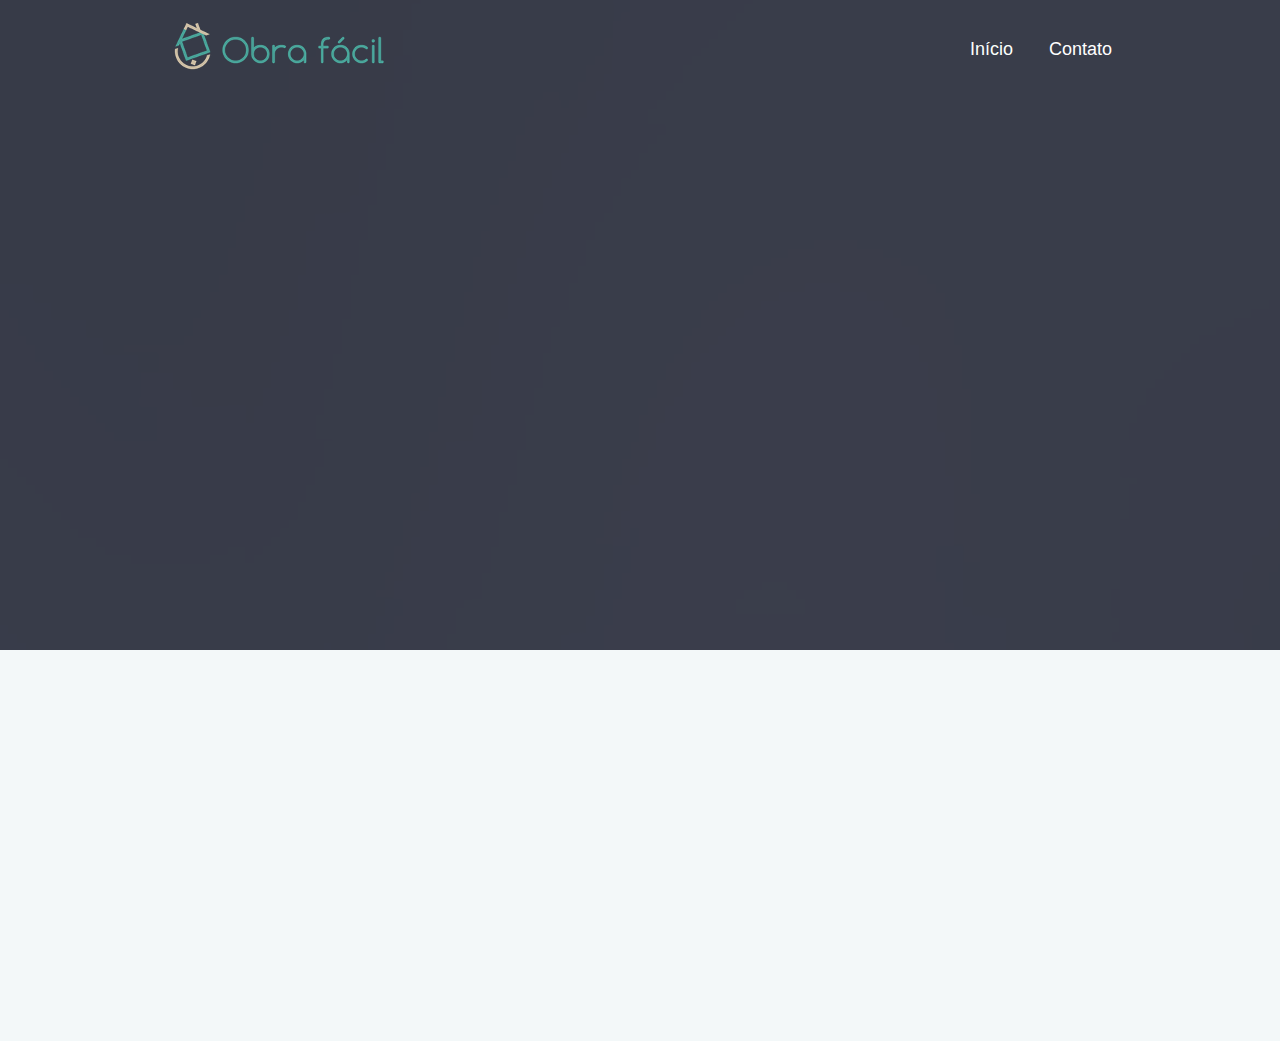
==== contact.html @ 5509d7fa "Site obra fácil" ====
<!DOCTYPE html>
<!--[if lt IE 7]>      <html class="no-js lt-ie9 lt-ie8 lt-ie7"> <![endif]-->
<!--[if IE 7]>         <html class="no-js lt-ie9 lt-ie8"> <![endif]-->
<!--[if IE 8]>         <html class="no-js lt-ie9"> <![endif]-->
<!--[if gt IE 8]><!--> <html class="no-js"> <!--<![endif]-->
	<head>
	<meta charset="utf-8">
	<meta http-equiv="X-UA-Compatible" content="IE=edge">
	<title>Obra fácil</title>
	<meta name="viewport" content="width=device-width, initial-scale=1">
	<meta name="description" content="Free HTML5 Template by FREEHTML5.CO" />
	<meta name="keywords" content="free html5, free template, free bootstrap, html5, css3, mobile first, responsive" />
	<meta name="author" content="FREEHTML5.CO" />

  	<!-- 
	//////////////////////////////////////////////////////

	FREE HTML5 TEMPLATE 
	DESIGNED & DEVELOPED by FREEHTML5.CO
	
	Website: 		http://freehtml5.co/
	Email: 			info@freehtml5.co
	Twitter: 		http://twitter.com/fh5co
	Facebook: 	https://www.facebook.com/fh5co

	//////////////////////////////////////////////////////
	 -->

  	<!-- Facebook and Twitter integration -->
	<meta property="og:title" content=""/>
	<meta property="og:image" content=""/>
	<meta property="og:url" content=""/>
	<meta property="og:site_name" content=""/>
	<meta property="og:description" content=""/>
	<meta name="twitter:title" content="" />
	<meta name="twitter:image" content="" />
	<meta name="twitter:url" content="" />
	<meta name="twitter:card" content="" />

  	<!-- Place favicon.ico and apple-touch-icon.png in the root directory -->
  	<link rel="shortcut icon" href="favicon.ico">

  	<!-- Google Webfont -->
	<link href='http://fonts.googleapis.com/css?family=Lato:300,400,700' rel='stylesheet' type='text/css'>
	<!-- Themify Icons -->
	<link rel="stylesheet" href="css/themify-icons.css">
	<!-- Bootstrap -->
	<link rel="stylesheet" href="css/bootstrap.css">
	<!-- Owl Carousel -->
	<link rel="stylesheet" href="css/owl.carousel.min.css">
	<link rel="stylesheet" href="css/owl.theme.default.min.css">
	<!-- Magnific Popup -->
	<link rel="stylesheet" href="css/magnific-popup.css">
	<!-- Superfish -->
	<link rel="stylesheet" href="css/superfish.css">
	<!-- Easy Responsive Tabs -->
	<link rel="stylesheet" href="css/easy-responsive-tabs.css">
	<!-- Animate.css -->
	<link rel="stylesheet" href="css/animate.css">
	<!-- Theme Style -->
	<link rel="stylesheet" href="css/style.css">

	<!-- Modernizr JS -->
	<script src="js/modernizr-2.6.2.min.js"></script>
	<!-- FOR IE9 below -->
	<!--[if lt IE 9]>
	<script src="js/respond.min.js"></script>
	<![endif]-->

	</head>
	<body class="inner-page">

		<!-- START #fh5co-header -->
		<header id="fh5co-header-section" role="header" class="" >
			<div class="container">

				

				<!-- <div id="fh5co-menu-logo"> -->
					<!-- START #fh5co-logo -->

				<h1 id="fh5co-logo" class="pull-left"><a href="index.html"><img src="images/obrafacil4.png" alt="Obra fácil"></a></h1>
					<!-- START #fh5co-menu-wrap -->
					<nav id="fh5co-menu-wrap" role="navigation">
						
						
						<ul class="sf-menu" id="fh5co-primary-menu">
							<li>
								<a href="index.html">Início</a>
							</li>
							<li class="active"><a href="contact.html">Contato</a></li>
						</ul>
						
					</nav>
				<!-- </div> -->

			</div>
		</header>
	
		<div id="fh5co-hero" style="background-image: url(images/slide_2.jpg);">
			<div class="overlay"></div>
			<a href="#fh5co-main" class="smoothscroll fh5co-arrow to-animate hero-animate-4"><i class="ti-angle-down"></i></a>
			<!-- End fh5co-arrow -->
			<div class="container">
				<div class="col-md-12">
					<div class="fh5co-hero-wrap">
						<div class="fh5co-hero-intro">
							<h1 class="to-animate hero-animate-1">Nos contate</h1>
							<h2 class="to-animate hero-animate-2">Faça uma simulação de forma rápida e segura.</h2>
						</div>
					</div>
				</div>
			</div>		
		</div>


			<!-- fh5co-contact -->

		
		</div>
		<!-- END fhtco-main -->


		<footer role="contentinfo" id="fh5co-footer">
			<a href="#" class="fh5co-arrow fh5co-gotop footer-box"><i class="ti-angle-up"></i></a>
			<div class="container">

					<div class="col-md-12 footer-box">
						<div class="fh5co-copyright">
						<p>&copy; 2016 Obra fácil.<br>Desenvolvido por <a href="http://devyzi.com" target="_blank">Devyzi</a>.</a></p>
						</div>
					</div>
					
				</div>
				<!-- END row -->
				<div class="fh5co-spacer fh5co-spacer-md"></div>
			</div>
		</footer>
			
			
		<!-- jQuery -->
		<script src="js/jquery-1.10.2.min.js"></script>
		<!-- jQuery Easing -->
		<script src="js/jquery.easing.1.3.js"></script>
		<!-- Bootstrap -->
		<script src="js/bootstrap.js"></script>
		<!-- Owl carousel -->
		<script src="js/owl.carousel.min.js"></script>
		<!-- Magnific Popup -->
		<script src="js/jquery.magnific-popup.min.js"></script>
		<!-- Superfish -->
		<script src="js/hoverIntent.js"></script>
		<script src="js/superfish.js"></script>
		<!-- Easy Responsive Tabs -->
		<script src="js/easyResponsiveTabs.js"></script>
		<!-- FastClick for Mobile/Tablets -->
		<script src="js/fastclick.js"></script>
		<!-- Parallax -->
		<script src="js/jquery.parallax-scroll.min.js"></script>
		<!-- Waypoints -->
		<script src="js/jquery.waypoints.min.js"></script>

		<!-- Main JS -->
		<script src="js/main.js"></script>

	</body>
</html>
---- css/themify-icons.css ----
@font-face {
	font-family: 'themify';
	src:url('../fonts/themify/themify.eot?-fvbane');
	src:url('../fonts/themify/themify.eot?#iefix-fvbane') format('embedded-opentype'),
		url('../fonts/themify/themify.woff?-fvbane') format('woff'),
		url('../fonts/themify/themify.ttf?-fvbane') format('truetype'),
		url('../fonts/themify/themify.svg?-fvbane#themify') format('svg');
	font-weight: normal;
	font-style: normal;
}

[class^="ti-"], [class*=" ti-"] {
	font-family: 'themify';
	speak: none;
	font-style: normal;
	font-weight: normal;
	font-variant: normal;
	text-transform: none;
	line-height: 1;

	/* Better Font Rendering =========== */
	-webkit-font-smoothing: antialiased;
	-moz-osx-font-smoothing: grayscale;
}

.ti-wand:before {
	content: "\e600";
}
.ti-volume:before {
	content: "\e601";
}
.ti-user:before {
	content: "\e602";
}
.ti-unlock:before {
	content: "\e603";
}
.ti-unlink:before {
	content: "\e604";
}
.ti-trash:before {
	content: "\e605";
}
.ti-thought:before {
	content: "\e606";
}
.ti-target:before {
	content: "\e607";
}
.ti-tag:before {
	content: "\e608";
}
.ti-tablet:before {
	content: "\e609";
}
.ti-star:before {
	content: "\e60a";
}
.ti-spray:before {
	content: "\e60b";
}
.ti-signal:before {
	content: "\e60c";
}
.ti-shopping-cart:before {
	content: "\e60d";
}
.ti-shopping-cart-full:before {
	content: "\e60e";
}
.ti-settings:before {
	content: "\e60f";
}
.ti-search:before {
	content: "\e610";
}
.ti-zoom-in:before {
	content: "\e611";
}
.ti-zoom-out:before {
	content: "\e612";
}
.ti-cut:before {
	content: "\e613";
}
.ti-ruler:before {
	content: "\e614";
}
.ti-ruler-pencil:before {
	content: "\e615";
}
.ti-ruler-alt:before {
	content: "\e616";
}
.ti-bookmark:before {
	content: "\e617";
}
.ti-bookmark-alt:before {
	content: "\e618";
}
.ti-reload:before {
	content: "\e619";
}
.ti-plus:before {
	content: "\e61a";
}
.ti-pin:before {
	content: "\e61b";
}
.ti-pencil:before {
	content: "\e61c";
}
.ti-pencil-alt:before {
	content: "\e61d";
}
.ti-paint-roller:before {
	content: "\e61e";
}
.ti-paint-bucket:before {
	content: "\e61f";
}
.ti-na:before {
	content: "\e620";
}
.ti-mobile:before {
	content: "\e621";
}
.ti-minus:before {
	content: "\e622";
}
.ti-medall:before {
	content: "\e623";
}
.ti-medall-alt:before {
	content: "\e624";
}
.ti-marker:before {
	content: "\e625";
}
.ti-marker-alt:before {
	content: "\e626";
}
.ti-arrow-up:before {
	content: "\e627";
}
.ti-arrow-right:before {
	content: "\e628";
}
.ti-arrow-left:before {
	content: "\e629";
}
.ti-arrow-down:before {
	content: "\e62a";
}
.ti-lock:before {
	content: "\e62b";
}
.ti-location-arrow:before {
	content: "\e62c";
}
.ti-link:before {
	content: "\e62d";
}
.ti-layout:before {
	content: "\e62e";
}
.ti-layers:before {
	content: "\e62f";
}
.ti-layers-alt:before {
	content: "\e630";
}
.ti-key:before {
	content: "\e631";
}
.ti-import:before {
	content: "\e632";
}
.ti-image:before {
	content: "\e633";
}
.ti-heart:before {
	content: "\e634";
}
.ti-heart-broken:before {
	content: "\e635";
}
.ti-hand-stop:before {
	content: "\e636";
}
.ti-hand-open:before {
	content: "\e637";
}
.ti-hand-drag:before {
	content: "\e638";
}
.ti-folder:before {
	content: "\e639";
}
.ti-flag:before {
	content: "\e63a";
}
.ti-flag-alt:before {
	content: "\e63b";
}
.ti-flag-alt-2:before {
	content: "\e63c";
}
.ti-eye:before {
	content: "\e63d";
}
.ti-export:before {
	content: "\e63e";
}
.ti-exchange-vertical:before {
	content: "\e63f";
}
.ti-desktop:before {
	content: "\e640";
}
.ti-cup:before {
	content: "\e641";
}
.ti-crown:before {
	content: "\e642";
}
.ti-comments:before {
	content: "\e643";
}
.ti-comment:before {
	content: "\e644";
}
.ti-comment-alt:before {
	content: "\e645";
}
.ti-close:before {
	content: "\e646";
}
.ti-clip:before {
	content: "\e647";
}
.ti-angle-up:before {
	content: "\e648";
}
.ti-angle-right:before {
	content: "\e649";
}
.ti-angle-left:before {
	content: "\e64a";
}
.ti-angle-down:before {
	content: "\e64b";
}
.ti-check:before {
	content: "\e64c";
}
.ti-check-box:before {
	content: "\e64d";
}
.ti-camera:before {
	content: "\e64e";
}
.ti-announcement:before {
	content: "\e64f";
}
.ti-brush:before {
	content: "\e650";
}
.ti-briefcase:before {
	content: "\e651";
}
.ti-bolt:before {
	content: "\e652";
}
.ti-bolt-alt:before {
	content: "\e653";
}
.ti-blackboard:before {
	content: "\e654";
}
.ti-bag:before {
	content: "\e655";
}
.ti-move:before {
	content: "\e656";
}
.ti-arrows-vertical:before {
	content: "\e657";
}
.ti-arrows-horizontal:before {
	content: "\e658";
}
.ti-fullscreen:before {
	content: "\e659";
}
.ti-arrow-top-right:before {
	content: "\e65a";
}
.ti-arrow-top-left:before {
	content: "\e65b";
}
.ti-arrow-circle-up:before {
	content: "\e65c";
}
.ti-arrow-circle-right:before {
	content: "\e65d";
}
.ti-arrow-circle-left:before {
	content: "\e65e";
}
.ti-arrow-circle-down:before {
	content: "\e65f";
}
.ti-angle-double-up:before {
	content: "\e660";
}
.ti-angle-double-right:before {
	content: "\e661";
}
.ti-angle-double-left:before {
	content: "\e662";
}
.ti-angle-double-down:before {
	content: "\e663";
}
.ti-zip:before {
	content: "\e664";
}
.ti-world:before {
	content: "\e665";
}
.ti-wheelchair:before {
	content: "\e666";
}
.ti-view-list:before {
	content: "\e667";
}
.ti-view-list-alt:before {
	content: "\e668";
}
.ti-view-grid:before {
	content: "\e669";
}
.ti-uppercase:before {
	content: "\e66a";
}
.ti-upload:before {
	content: "\e66b";
}
.ti-underline:before {
	content: "\e66c";
}
.ti-truck:before {
	content: "\e66d";
}
.ti-timer:before {
	content: "\e66e";
}
.ti-ticket:before {
	content: "\e66f";
}
.ti-thumb-up:before {
	content: "\e670";
}
.ti-thumb-down:before {
	content: "\e671";
}
.ti-text:before {
	content: "\e672";
}
.ti-stats-up:before {
	content: "\e673";
}
.ti-stats-down:before {
	content: "\e674";
}
.ti-split-v:before {
	content: "\e675";
}
.ti-split-h:before {
	content: "\e676";
}
.ti-smallcap:before {
	content: "\e677";
}
.ti-shine:before {
	content: "\e678";
}
.ti-shift-right:before {
	content: "\e679";
}
.ti-shift-left:before {
	content: "\e67a";
}
.ti-shield:before {
	content: "\e67b";
}
.ti-notepad:before {
	content: "\e67c";
}
.ti-server:before {
	content: "\e67d";
}
.ti-quote-right:before {
	content: "\e67e";
}
.ti-quote-left:before {
	content: "\e67f";
}
.ti-pulse:before {
	content: "\e680";
}
.ti-printer:before {
	content: "\e681";
}
.ti-power-off:before {
	content: "\e682";
}
.ti-plug:before {
	content: "\e683";
}
.ti-pie-chart:before {
	content: "\e684";
}
.ti-paragraph:before {
	content: "\e685";
}
.ti-panel:before {
	content: "\e686";
}
.ti-package:before {
	content: "\e687";
}
.ti-music:before {
	content: "\e688";
}
.ti-music-alt:before {
	content: "\e689";
}
.ti-mouse:before {
	content: "\e68a";
}
.ti-mouse-alt:before {
	content: "\e68b";
}
.ti-money:before {
	content: "\e68c";
}
.ti-microphone:before {
	content: "\e68d";
}
.ti-menu:before {
	content: "\e68e";
}
.ti-menu-alt:before {
	content: "\e68f";
}
.ti-map:before {
	content: "\e690";
}
.ti-map-alt:before {
	content: "\e691";
}
.ti-loop:before {
	content: "\e692";
}
.ti-location-pin:before {
	content: "\e693";
}
.ti-list:before {
	content: "\e694";
}
.ti-light-bulb:before {
	content: "\e695";
}
.ti-Italic:before {
	content: "\e696";
}
.ti-info:before {
	content: "\e697";
}
.ti-infinite:before {
	content: "\e698";
}
.ti-id-badge:before {
	content: "\e699";
}
.ti-hummer:before {
	content: "\e69a";
}
.ti-home:before {
	content: "\e69b";
}
.ti-help:before {
	content: "\e69c";
}
.ti-headphone:before {
	content: "\e69d";
}
.ti-harddrives:before {
	content: "\e69e";
}
.ti-harddrive:before {
	content: "\e69f";
}
.ti-gift:before {
	content: "\e6a0";
}
.ti-game:before {
	content: "\e6a1";
}
.ti-filter:before {
	content: "\e6a2";
}
.ti-files:before {
	content: "\e6a3";
}
.ti-file:before {
	content: "\e6a4";
}
.ti-eraser:before {
	content: "\e6a5";
}
.ti-envelope:before {
	content: "\e6a6";
}
.ti-download:before {
	content: "\e6a7";
}
.ti-direction:before {
	content: "\e6a8";
}
.ti-direction-alt:before {
	content: "\e6a9";
}
.ti-dashboard:before {
	content: "\e6aa";
}
.ti-control-stop:before {
	content: "\e6ab";
}
.ti-control-shuffle:before {
	content: "\e6ac";
}
.ti-control-play:before {
	content: "\e6ad";
}
.ti-control-pause:before {
	content: "\e6ae";
}
.ti-control-forward:before {
	content: "\e6af";
}
.ti-control-backward:before {
	content: "\e6b0";
}
.ti-cloud:before {
	content: "\e6b1";
}
.ti-cloud-up:before {
	content: "\e6b2";
}
.ti-cloud-down:before {
	content: "\e6b3";
}
.ti-clipboard:before {
	content: "\e6b4";
}
.ti-car:before {
	content: "\e6b5";
}
.ti-calendar:before {
	content: "\e6b6";
}
.ti-book:before {
	content: "\e6b7";
}
.ti-bell:before {
	content: "\e6b8";
}
.ti-basketball:before {
	content: "\e6b9";
}
.ti-bar-chart:before {
	content: "\e6ba";
}
.ti-bar-chart-alt:before {
	content: "\e6bb";
}
.ti-back-right:before {
	content: "\e6bc";
}
.ti-back-left:before {
	content: "\e6bd";
}
.ti-arrows-corner:before {
	content: "\e6be";
}
.ti-archive:before {
	content: "\e6bf";
}
.ti-anchor:before {
	content: "\e6c0";
}
.ti-align-right:before {
	content: "\e6c1";
}
.ti-align-left:before {
	content: "\e6c2";
}
.ti-align-justify:before {
	content: "\e6c3";
}
.ti-align-center:before {
	content: "\e6c4";
}
.ti-alert:before {
	content: "\e6c5";
}
.ti-alarm-clock:before {
	content: "\e6c6";
}
.ti-agenda:before {
	content: "\e6c7";
}
.ti-write:before {
	content: "\e6c8";
}
.ti-window:before {
	content: "\e6c9";
}
.ti-widgetized:before {
	content: "\e6ca";
}
.ti-widget:before {
	content: "\e6cb";
}
.ti-widget-alt:before {
	content: "\e6cc";
}
.ti-wallet:before {
	content: "\e6cd";
}
.ti-video-clapper:before {
	content: "\e6ce";
}
.ti-video-camera:before {
	content: "\e6cf";
}
.ti-vector:before {
	content: "\e6d0";
}
.ti-themify-logo:before {
	content: "\e6d1";
}
.ti-themify-favicon:before {
	content: "\e6d2";
}
.ti-themify-favicon-alt:before {
	content: "\e6d3";
}
.ti-support:before {
	content: "\e6d4";
}
.ti-stamp:before {
	content: "\e6d5";
}
.ti-split-v-alt:before {
	content: "\e6d6";
}
.ti-slice:before {
	content: "\e6d7";
}
.ti-shortcode:before {
	content: "\e6d8";
}
.ti-shift-right-alt:before {
	content: "\e6d9";
}
.ti-shift-left-alt:before {
	content: "\e6da";
}
.ti-ruler-alt-2:before {
	content: "\e6db";
}
.ti-receipt:before {
	content: "\e6dc";
}
.ti-pin2:before {
	content: "\e6dd";
}
.ti-pin-alt:before {
	content: "\e6de";
}
.ti-pencil-alt2:before {
	content: "\e6df";
}
.ti-palette:before {
	content: "\e6e0";
}
.ti-more:before {
	content: "\e6e1";
}
.ti-more-alt:before {
	content: "\e6e2";
}
.ti-microphone-alt:before {
	content: "\e6e3";
}
.ti-magnet:before {
	content: "\e6e4";
}
.ti-line-double:before {
	content: "\e6e5";
}
.ti-line-dotted:before {
	content: "\e6e6";
}
.ti-line-dashed:before {
	content: "\e6e7";
}
.ti-layout-width-full:before {
	content: "\e6e8";
}
.ti-layout-width-default:before {
	content: "\e6e9";
}
.ti-layout-width-default-alt:before {
	content: "\e6ea";
}
.ti-layout-tab:before {
	content: "\e6eb";
}
.ti-layout-tab-window:before {
	content: "\e6ec";
}
.ti-layout-tab-v:before {
	content: "\e6ed";
}
.ti-layout-tab-min:before {
	content: "\e6ee";
}
.ti-layout-slider:before {
	content: "\e6ef";
}
.ti-layout-slider-alt:before {
	content: "\e6f0";
}
.ti-layout-sidebar-right:before {
	content: "\e6f1";
}
.ti-layout-sidebar-none:before {
	content: "\e6f2";
}
.ti-layout-sidebar-left:before {
	content: "\e6f3";
}
.ti-layout-placeholder:before {
	content: "\e6f4";
}
.ti-layout-menu:before {
	content: "\e6f5";
}
.ti-layout-menu-v:before {
	content: "\e6f6";
}
.ti-layout-menu-separated:before {
	content: "\e6f7";
}
.ti-layout-menu-full:before {
	content: "\e6f8";
}
.ti-layout-media-right-alt:before {
	content: "\e6f9";
}
.ti-layout-media-right:before {
	content: "\e6fa";
}
.ti-layout-media-overlay:before {
	content: "\e6fb";
}
.ti-layout-media-overlay-alt:before {
	content: "\e6fc";
}
.ti-layout-media-overlay-alt-2:before {
	content: "\e6fd";
}
.ti-layout-media-left-alt:before {
	content: "\e6fe";
}
.ti-layout-media-left:before {
	content: "\e6ff";
}
.ti-layout-media-center-alt:before {
	content: "\e700";
}
.ti-layout-media-center:before {
	content: "\e701";
}
.ti-layout-list-thumb:before {
	content: "\e702";
}
.ti-layout-list-thumb-alt:before {
	content: "\e703";
}
.ti-layout-list-post:before {
	content: "\e704";
}
.ti-layout-list-large-image:before {
	content: "\e705";
}
.ti-layout-line-solid:before {
	content: "\e706";
}
.ti-layout-grid4:before {
	content: "\e707";
}
.ti-layout-grid3:before {
	content: "\e708";
}
.ti-layout-grid2:before {
	content: "\e709";
}
.ti-layout-grid2-thumb:before {
	content: "\e70a";
}
.ti-layout-cta-right:before {
	content: "\e70b";
}
.ti-layout-cta-left:before {
	content: "\e70c";
}
.ti-layout-cta-center:before {
	content: "\e70d";
}
.ti-layout-cta-btn-right:before {
	content: "\e70e";
}
.ti-layout-cta-btn-left:before {
	content: "\e70f";
}
.ti-layout-column4:before {
	content: "\e710";
}
.ti-layout-column3:before {
	content: "\e711";
}
.ti-layout-column2:before {
	content: "\e712";
}
.ti-layout-accordion-separated:before {
	content: "\e713";
}
.ti-layout-accordion-merged:before {
	content: "\e714";
}
.ti-layout-accordion-list:before {
	content: "\e715";
}
.ti-ink-pen:before {
	content: "\e716";
}
.ti-info-alt:before {
	content: "\e717";
}
.ti-help-alt:before {
	content: "\e718";
}
.ti-headphone-alt:before {
	content: "\e719";
}
.ti-hand-point-up:before {
	content: "\e71a";
}
.ti-hand-point-right:before {
	content: "\e71b";
}
.ti-hand-point-left:before {
	content: "\e71c";
}
.ti-hand-point-down:before {
	content: "\e71d";
}
.ti-gallery:before {
	content: "\e71e";
}
.ti-face-smile:before {
	content: "\e71f";
}
.ti-face-sad:before {
	content: "\e720";
}
.ti-credit-card:before {
	content: "\e721";
}
.ti-control-skip-forward:before {
	content: "\e722";
}
.ti-control-skip-backward:before {
	content: "\e723";
}
.ti-control-record:before {
	content: "\e724";
}
.ti-control-eject:before {
	content: "\e725";
}
.ti-comments-smiley:before {
	content: "\e726";
}
.ti-brush-alt:before {
	content: "\e727";
}
.ti-youtube:before {
	content: "\e728";
}
.ti-vimeo:before {
	content: "\e729";
}
.ti-twitter:before {
	content: "\e72a";
}
.ti-time:before {
	content: "\e72b";
}
.ti-tumblr:before {
	content: "\e72c";
}
.ti-skype:before {
	content: "\e72d";
}
.ti-share:before {
	content: "\e72e";
}
.ti-share-alt:before {
	content: "\e72f";
}
.ti-rocket:before {
	content: "\e730";
}
.ti-pinterest:before {
	content: "\e731";
}
.ti-new-window:before {
	content: "\e732";
}
.ti-microsoft:before {
	content: "\e733";
}
.ti-list-ol:before {
	content: "\e734";
}
.ti-linkedin:before {
	content: "\e735";
}
.ti-layout-sidebar-2:before {
	content: "\e736";
}
.ti-layout-grid4-alt:before {
	content: "\e737";
}
.ti-layout-grid3-alt:before {
	content: "\e738";
}
.ti-layout-grid2-alt:before {
	content: "\e739";
}
.ti-layout-column4-alt:before {
	content: "\e73a";
}
.ti-layout-column3-alt:before {
	content: "\e73b";
}
.ti-layout-column2-alt:before {
	content: "\e73c";
}
.ti-instagram:before {
	content: "\e73d";
}
.ti-google:before {
	content: "\e73e";
}
.ti-github:before {
	content: "\e73f";
}
.ti-flickr:before {
	content: "\e740";
}
.ti-facebook:before {
	content: "\e741";
}
.ti-dropbox:before {
	content: "\e742";
}
.ti-dribbble:before {
	content: "\e743";
}
.ti-apple:before {
	content: "\e744";
}
.ti-android:before {
	content: "\e745";
}
.ti-save:before {
	content: "\e746";
}
.ti-save-alt:before {
	content: "\e747";
}
.ti-yahoo:before {
	content: "\e748";
}
.ti-wordpress:before {
	content: "\e749";
}
.ti-vimeo-alt:before {
	content: "\e74a";
}
.ti-twitter-alt:before {
	content: "\e74b";
}
.ti-tumblr-alt:before {
	content: "\e74c";
}
.ti-trello:before {
	content: "\e74d";
}
.ti-stack-overflow:before {
	content: "\e74e";
}
.ti-soundcloud:before {
	content: "\e74f";
}
.ti-sharethis:before {
	content: "\e750";
}
.ti-sharethis-alt:before {
	content: "\e751";
}
.ti-reddit:before {
	content: "\e752";
}
.ti-pinterest-alt:before {
	content: "\e753";
}
.ti-microsoft-alt:before {
	content: "\e754";
}
.ti-linux:before {
	content: "\e755";
}
.ti-jsfiddle:before {
	content: "\e756";
}
.ti-joomla:before {
	content: "\e757";
}
.ti-html5:before {
	content: "\e758";
}
.ti-flickr-alt:before {
	content: "\e759";
}
.ti-email:before {
	content: "\e75a";
}
.ti-drupal:before {
	content: "\e75b";
}
.ti-dropbox-alt:before {
	content: "\e75c";
}
.ti-css3:before {
	content: "\e75d";
}
.ti-rss:before {
	content: "\e75e";
}
.ti-rss-alt:before {
	content: "\e75f";
}
---- css/superfish.css ----
/*** ESSENTIAL STYLES ***/
.sf-menu, .sf-menu * {
	margin: 0;
	padding: 0;
	list-style: none;
}
.sf-menu li {
	position: relative;
}
.sf-menu ul {
	position: absolute;
	display: none;
	top: 100%;
	right: 0;
	
	z-index: 99;
}
.sf-menu > li {
	float: left;
}
.sf-menu li:hover > ul,
.sf-menu li.sfHover > ul {
	display: block;
}

.sf-menu a {
	display: block;
	position: relative;
}
.sf-menu ul ul {
	top: 0;
	left: 100%;
}


/*** DEMO SKIN ***/
.sf-menu {
	float: left;
	margin-bottom: 1em;
}
.sf-menu ul {
	box-shadow: 2px 2px 6px rgba(0,0,0,.2);
	min-width: 12em; /* allow long menu items to determine submenu width */
	*width: 12em; /* no auto sub width for IE7, see white-space comment below */
}
.sf-menu a {
	border-left: 1px solid #fff;
	border-top: 1px solid #dFeEFF; /* fallback colour must use full shorthand */
	border-top: 1px solid rgba(255,255,255,.5);
	padding: .75em 1em;
	text-decoration: none;
	zoom: 1; /* IE7 */
}
.sf-menu a {
	color: #13a;
}
.sf-menu li {
	background: #BDD2FF;
	white-space: nowrap; /* no need for Supersubs plugin */
	*white-space: normal; /* ...unless you support IE7 (let it wrap) */
	-webkit-transition: background .2s;
	transition: background .2s;
}
.sf-menu ul li {
	background: #AABDE6;
}
.sf-menu ul ul li {
	background: #9AAEDB;
}
.sf-menu li:hover,
.sf-menu li.sfHover {
	background: #CFDEFF;
	/* only transition out, not in */
	-webkit-transition: none;
	transition: none;
}

/*** arrows (for all except IE7) **/
.sf-arrows .sf-with-ul {
	padding-right: 2.5em;
	*padding-right: 1em; /* no CSS arrows for IE7 (lack pseudo-elements) */
}
/* styling for both css and generated arrows */
.sf-arrows .sf-with-ul:after {
	content: '';
	position: absolute;
	top: 50%;
	right: 1em;
	margin-top: -3px;
	height: 0;
	width: 0;
	/* order of following 3 rules important for fallbacks to work */
	border: 5px solid transparent;
	border-top-color: #dFeEFF; /* edit this to suit design (no rgba in IE8) */
	border-top-color: rgba(255,255,255,.5);
}
.sf-arrows > li > .sf-with-ul:focus:after,
.sf-arrows > li:hover > .sf-with-ul:after,
.sf-arrows > .sfHover > .sf-with-ul:after {
	border-top-color: white; /* IE8 fallback colour */
}
/* styling for right-facing arrows */
.sf-arrows ul .sf-with-ul:after {
	margin-top: -5px;
	/*margin-right: -3px;*/
	border-color: transparent;
	border-left-color: #dFeEFF; /* edit this to suit design (no rgba in IE8) */
	border-left-color: rgba(255,255,255,.5);
}
.sf-arrows ul li > .sf-with-ul:focus:after,
.sf-arrows ul li:hover > .sf-with-ul:after,
.sf-arrows ul .sfHover > .sf-with-ul:after {
	border-left-color: white;
}
---- css/easy-responsive-tabs.css ----
.resp-tabs-list, .resp-tabs-list p {
    margin: 0px;
    padding: 0px;
}
.resp-tabs-list {
    display: inline-block;
}
.resp-tabs-list li {
    font-weight: 600;
    font-size: 16px;
    display: inline-block;
    padding: 18px 15px;
    margin: 0 4px 0 0;
    list-style: none;
    cursor: pointer;
}

.resp-tabs-container {
    padding: 0px;
    background-color: #fff;
    clear: left;
}

h2.resp-accordion {
    cursor: pointer;
    padding: 5px;
    display: none;
    
}
.resp-tab-content {
    display: none;
    padding: 15px;
    padding-top: 30px;
    text-align: left;
    box-shadow: none;
}
.text-center .resp-tab-content,
.text-center .resp-accordion {
    text-align: left;
}

.resp-tab-active {
	border: 1px solid #ebebeb !important;
	border-bottom: none;
	margin-bottom: -1px !important;
	padding: 17px 14px 19px 14px !important;
	border-top: 1px solid #ebebeb !important;
	border-bottom: 0px #fff solid !important;
    border-top-left-radius: 4px;
    border-top-right-radius: 4px;
}

.resp-tab-active {
    border-bottom: none;
    background-color: #fff;
}

.resp-content-active, .resp-accordion-active {
    display: block;
}

.resp-tab-content {
    border: none;
    border-top: 1px solid #ebebeb;
    /*border-left-color: transparent;
    border-left-color: transparent;*/
	/*border-top-color: #ebebeb;*/
}

h2.resp-accordion {
    font-size: 13px;
    border: 1px solid #ebebeb;
    border-top: 0px solid #ebebeb;
    margin: 0px;
    padding: 10px 15px;
}

h2.resp-tab-active {
    border-bottom: 0px solid #ebebeb !important;
    margin-bottom: 0px !important;
    padding: 10px 15px !important;
}

h2.resp-tab-title:last-child {
    border-bottom: 12px solid #ebebeb !important;
    background: blue;
}

/*-----------Vertical tabs-----------*/
.resp-vtabs ul.resp-tabs-list {
    float: left;
    width: 30%;
}

.resp-vtabs .resp-tabs-list li {
    display: block;
    padding: 19px 15px !important;
    margin: 0 0 4px;
    cursor: pointer;
    float: none;
}

.resp-vtabs .resp-tabs-container {
    padding: 0px;
    background-color: #fff;
    /*border: 1px solid #ebebeb;*/
    border-left: 1px solid #ebebeb;
    float: left;
    width: 68%;
    min-height: 250px;
    border-radius: 4px;
    clear: none;
}

.resp-vtabs .resp-tab-content {
    border: none;
    word-wrap: break-word;
    padding-left: 30px;
}

.resp-vtabs li.resp-tab-active { 
    position: relative;
    z-index: 1;
    margin-right: -1px !important;
    padding: 18px 15px 19px 14px !important;
    /*border-top: 1px solid;*/
    border: 1px solid #ebebeb !important;
    border-left: 1px solid #ebebeb !important;
    border-left: none !important;
    margin-bottom: 4px !important;
    border-right: 1px #FFF solid !important;
    border-top-left-radius: 0px;
    border-top-right-radius: 0px;
}

.resp-arrow {
    float: right;
    margin-top: 10px;
    -moz-transition:    all .2s ease;
    -o-transition:      all .2s ease;
    -webkit-transition: all .2s ease;
    transition:         all .2s ease;
}

h2.resp-tab-active span.resp-arrow {
    -ms-transform: rotate(180deg); /* IE 9 */
    -webkit-transform: rotate(180deg); /* Chrome, Safari, Opera */
    transform: rotate(180deg);
}

/*-----------Accordion styles-----------*/
h2.resp-tab-active {
    background: #DBDBDB;/* !important;*/
}

.resp-easy-accordion h2.resp-accordion {
    display: block;
}


.resp-easy-accordion .resp-tab-content:last-child {
    border-bottom: 1px solid #ebebeb;/* !important;*/
}

.resp-jfit {
    width: 100%;
    margin: 0px;
}

.resp-tab-content-active {
    display: block;
}

h2.resp-accordion:first-child {
    border-top: 1px solid #ebebeb;/* !important;*/
}
.resp-accordion.resp-tab-active {
    border-top: none;
}

/*Here your can change the breakpoint to set the accordion, when screen resolution changed*/
@media only screen and (max-width: 768px) {
    ul.resp-tabs-list {
        display: none;
    }

    h2.resp-accordion {
        display: block;
    }
    .resp-tab-content {
        border: 1px solid #ebebeb;
    }
    .resp-vtabs .resp-tab-content {
        border: 1px solid #ebebeb;
    }
    
    .resp-tabs-container .resp-accordion.resp-tab-active {
        border-top: none!important;   
        border-bottom: none!important;    
        border-top-left-radius: 0px;
        border-top-right-radius: 0px;
    }
    .resp-tabs-container .resp-accordion.resp-tab-active:nth-of-type(1) {
        border-top-left-radius: 0px;
        border-top-right-radius: 0px;
        border-top: 1px solid #ebebeb !important;
        border-bototm: none!important;
    }
    

    .resp-tab-content {
        -webkit-box-shadow: inset 0px 4px 5px -3px rgba(0,0,0,0.05);
        -moz-box-shadow: inset 0px 4px 5px -3px rgba(0,0,0,0.05);
        -ms-box-shadow: inset 0px 4px 5px -3px rgba(0,0,0,0.05);
        box-shadow: inset 0px 4px 5px -3px rgba(0,0,0,0.05);
    }
    

    .resp-vtabs .resp-tabs-container {
        border: none;
        float: none;
        width: 100%;
        min-height: 100px;
        clear: none;
    }

    .resp-accordion-closed {
        display: none !important;
    }

    .resp-vtabs .resp-tab-content:last-child {
        border-bottom: 1px solid #ebebeb !important;
    }
}
---- css/style.css ----
/*
//////////////////////////////////////////////////////

FREE HTML5 TEMPLATE 
DESIGNED & DEVELOPED by FREEHTML5.CO

//////////////////////////////////////////////////////
*/
@font-face {
  font-family: 'themify';
  src: url("../fonts/themify/themify.eot?-fvbane");
  src: url("../fonts/themify/themify.eot?#iefix-fvbane") format("embedded-opentype"), url("../fonts/themify/themify.woff?-fvbane") format("woff"), url("../fonts/themify/themify.ttf?-fvbane") format("truetype"), url("../fonts/themify/themify.svg?-fvbane#themify") format("svg");
  font-weight: normal;
  font-style: normal;
}
html.fh5co-overflow, body.fh5co-overflow {
  overflow-x: auto;
}
html.fh5co-overflow #fh5co-header-section, html.fh5co-overflow #fh5co-main, html.fh5co-overflow #fh5co-hero, html.fh5co-overflow #fh5co-mobile-menu, html.fh5co-overflow #fh5co-footer, body.fh5co-overflow #fh5co-header-section, body.fh5co-overflow #fh5co-main, body.fh5co-overflow #fh5co-hero, body.fh5co-overflow #fh5co-mobile-menu, body.fh5co-overflow #fh5co-footer {
  -webkit-transition: all 0.3s ease;
  -moz-transition: all 0.3s ease;
  -ms-transition: all 0.3s ease;
  -o-transition: all 0.3s ease;
  transition: all 0.3s ease;
}

body {
  font-family: "Roboto", arial, sans-serif;
  font-size: 18px;
  line-height: 1.9;
  font-weight: 300;
  color: #8b969c;
}
@media screen and (max-width: 768px) {
  body {
    font-size: 16px;
    line-height: 1.5;
  }
}

::-webkit-selection {
  color: #ffffff;
  background: #57cecd;
}

::-moz-selection {
  color: #ffffff;
  background: #57cecd;
}

::selection {
  color: #ffffff;
  background: #57cecd;
}

a {
  -webkit-transition: all 0.2s ease;
  -moz-transition: all 0.2s ease;
  -ms-transition: all 0.2s ease;
  -o-transition: all 0.2s ease;
  transition: all 0.2s ease;
  color: #57cecd;
  border-bottom: 1px solid #ccc;
}
a:hover, a:focus, a:active {
  color: #31a8a7;
}
a:hover, a:focus, a:active {
  outline: none;
  color: #2e2e2e;
  text-decoration: none;
  border-bottom: 1px solid #48a499;
}

input {
  -webkit-transition: all 0.5s ease;
  -moz-transition: all 0.5s ease;
  -ms-transition: all 0.5s ease;
  -o-transition: all 0.5s ease;
  transition: all 0.5s ease;
}

/* Heading */
h1, .h1, h2, .h2, h3, .h3, h4, .h4, h5, .h5, h6, .h6 {
  margin: 0 0 20px 0;
  padding: 0;
  color: #000000;
}

h1, .h1 {
  font-size: 30px;
  line-height: 42px;
}

h2, .h2 {
  font-size: 26px;
  line-height: 38px;
}

h3, .h3 {
  font-size: 20px;
  line-height: 32px;
}

h4, .h4 {
  font-size: 16px;
  line-height: 28px;
}

h5, .h5 {
  font-size: 14px;
  line-height: 24px;
}

h6, .h6 {
  font-size: 12px;
  line-height: 24px;
}

ul, ol {
  padding-left: 15px;
  line-height: 26px;
}
ul ul, ul ol, ol ul, ol ol {
  padding-left: 25px;
}

ul, ol, p {
  margin: 0 0 20px 0;
}

.fh5co-serif {
  font-family: "Crimson Text", serif;
}

.fh5co-sans-serif {
  font-family: "Roboto", arial, sans-serif;
}

input[type="text"],
input[type="password"],
input[type="email"],
input[type="search"],
textarea {
  -webkit-appearance: none;
  -moz-appearance: none;
  appearance: none;
}

@media screen and (max-width: 480px) {
  .col-xxs-12 {
    display: block;
    clear: both;
    width: 100%;
    float: left;
  }
}
/* Header */
#fh5co-header-section {
  position: absolute;
  top: 0;
  width: 100%;
  -webkit-transition: all 0.5s ease;
  -moz-transition: all 0.5s ease;
  -ms-transition: all 0.5s ease;
  -o-transition: all 0.5s ease;
  transition: all 0.5s ease;
  z-index: 103;
}

#fh5co-menu-logo {
  clear: both;
}

#fh5co-quick-contacts {
  float: right;
  width: 100%;
  text-align: right;
  margin-top: 2em;
}
#fh5co-quick-contacts .sep {
  padding: 0 .5em;
  color: rgba(255, 255, 255, 0.5);
}
#fh5co-quick-contacts a {
  font-size: 14px;
  padding: 20px 10px;
  color: white;
}
#fh5co-quick-contacts a > i {
  margin-right: 10px;
  margin-top: 5px;
  color: white;
}
#fh5co-quick-contacts a:hover {
  color: white;
}

#fh5co-logo {
  font-size: 20px;
  margin: .9em 0 0 0;
  padding: 0;
  font-weight: 700;
}
#fh5co-logo a {
  border-bottom: none !important;
  color: #ffffff;
  letter-spacing: 3px;
  text-transform: uppercase;
}
#fh5co-logo a:hover {
  opacity: .7;
}
@media screen and (max-width: 768px) {
  #fh5co-logo {
    text-align: center;
    margin: 0px 0 0 0;
    float: none !important;
  }
}

/* Superfish Override Menu */
.sf-menu {
  margin: 0 !important;
}

.sf-menu {
  float: right;
}

.sf-menu ul {
  box-shadow: none;
  border: transparent;
  min-width: 8em;
  *width: 8em;
}

.sf-menu a {
  color: rgb(251, 255, 251);
  padding: .75em 1em;
  font-weight: normal;
  border-left: none;
  border-top: none;
  border-top: none;
  text-decoration: none;
  zoom: 1;
  font-size: 18px;
  border-bottom: none !important;
}

.sf-menu li,
.sf-menu ul li,
.sf-menu ul ul li,
.sf-menu li:hover,
.sf-menu li.sfHover {
  background: transparent;
}

.sf-menu ul li a,
.sf-menu ul ul li a {
  text-transform: none;
  padding: .75em 1em;
  letter-spacing: 1px;
}

.sf-menu li:hover a,
.sf-menu li.sfHover a,
.sf-menu ul li:hover a,
.sf-menu ul li.sfHover a,
.sf-menu li.active a {
  color: #ffffff;
}

.sf-menu ul li:hover,
.sf-menu ul li.sfHover {
  background: transparent;
}

.sf-menu ul li {
  background: transparent;
}

.sf-arrows .sf-with-ul {
  padding-right: 2.5em;
  *padding-right: 1em;
}

.sf-arrows > li > .sf-with-ul:focus:after,
.sf-arrows > li:hover > .sf-with-ul:after,
.sf-arrows > .sfHover > .sf-with-ul:after {
  border-top-color: #ccc;
}

.sf-arrows ul .sf-with-ul:after {
  margin-top: -5px;
  margin-right: -3px;
  border-color: transparent;
  border-left-color: #ccc;
}

.sf-arrows ul li > .sf-with-ul:focus:after,
.sf-arrows ul li:hover > .sf-with-ul:after,
.sf-arrows ul .sfHover > .sf-with-ul:after {
  border-left-color: #ccc;
}

#fh5co-menu-wrap {
  float: right;
  position: relative;
  margin-right: -20px;
}
#fh5co-menu-wrap .sf-menu a {
  padding: 2em 1em;
}

#fh5co-primary-menu > li > ul li.active > a {
  color: #57cecd !important;
}
#fh5co-primary-menu > li > .sf-with-ul {
  position: relative;
}
#fh5co-primary-menu > li > .sf-with-ul::after {
  border: none !important;
  font-family: 'themify';
  speak: none;
  font-style: normal;
  font-weight: normal;
  font-variant: normal;
  text-transform: none;
  line-height: 1;
  -webkit-font-smoothing: antialiased;
  -moz-osx-font-smoothing: grayscale;
  position: absolute;
  padding-top: 20px;
  left: 50%;
  margin-left: -7px;
  font-size: 14px;
  width: 100%;
  content: "\e64b";
  color: #2b9493;
  -webkit-transition: all 0.2s ease;
  -moz-transition: all 0.2s ease;
  -ms-transition: all 0.2s ease;
  -o-transition: all 0.2s ease;
  transition: all 0.2s ease;
}
#fh5co-primary-menu > li > .sf-with-ul:hover::after {
  padding-top: 25px;
}
#fh5co-primary-menu > li > ul li > .sf-with-ul:after {
  border: none !important;
  font-family: 'themify';
  speak: none;
  font-style: normal;
  font-weight: normal;
  font-variant: normal;
  text-transform: none;
  line-height: 1;
  -webkit-font-smoothing: antialiased;
  -moz-osx-font-smoothing: grayscale;
  position: absolute;
  float: right;
  margin-right: 10px;
  top: 13px;
  font-size: 12px;
  content: "\e649";
  color: rgba(255, 255, 255, 0.5);
}

#fh5co-primary-menu .fh5co-sub-menu {
  padding: 7px 0 3px;
  background: rgba(0, 0, 0, 0.8);
  -webkit-border-radius: 5px;
  -moz-border-radius: 5px;
  -ms-border-radius: 5px;
  border-radius: 5px;
}

#fh5co-primary-menu .fh5co-sub-menu:before {
  position: absolute;
  top: -9px;
  right: 20px;
  width: 0;
  height: 0;
  content: '';
}

#fh5co-primary-menu .fh5co-sub-menu:after {
  position: absolute;
  top: -8px;
  right: 21px;
  width: 0;
  height: 0;
  border-right: 8px solid transparent;
  border-bottom: 8px solid #57cecd;
  border-bottom: 8px solid rgba(0, 0, 0, 0.8);
  border-left: 8px solid transparent;
  content: '';
}

#fh5co-primary-menu .fh5co-sub-menu .fh5co-sub-menu:before {
  top: 6px;
  right: 100%;
}

#fh5co-primary-menu .fh5co-sub-menu .fh5co-sub-menu:after {
  top: 7px;
  right: 100%;
  border: none !important;
}

.site-header.has-image #primary-menu .sub-menu {
  border-color: #ebebeb;
  box-shadow: 0 0 0 1px rgba(0, 0, 0, 0.19);
}
.site-header.has-image #primary-menu .sub-menu:before {
  display: none;
}

#fh5co-primary-menu .fh5co-sub-menu a {
  letter-spacing: 0;
  padding: 0 15px;
  font-size: 14px;
  line-height: 26px;
  color: #ffffff !important;
  text-transform: none;
  background: none;
}
#fh5co-primary-menu .fh5co-sub-menu a:hover {
  color: #57cecd !important;
}

.fh5co-nav-toggle {
  width: 25px;
  height: 25px;
  cursor: pointer;
  text-decoration: none;
}
.fh5co-nav-toggle.active i::before, .fh5co-nav-toggle.active i::after {
  background: #2e2e2e;
}
.fh5co-nav-toggle:hover, .fh5co-nav-toggle:focus, .fh5co-nav-toggle:active {
  outline: none;
  border-bottom: none !important;
}
.fh5co-nav-toggle i {
  position: relative;
  display: inline-block;
  width: 25px;
  height: 3px;
  color: #252525;
  font: bold 14px/.4 Helvetica;
  text-transform: uppercase;
  text-indent: -55px;
  background: #252525;
  transition: all .2s ease-out;
}
.fh5co-nav-toggle i::before, .fh5co-nav-toggle i::after {
  content: '';
  width: 25px;
  height: 3px;
  background: #252525;
  position: absolute;
  left: 0;
  transition: all .2s ease-out;
}
.fh5co-nav-toggle.fh5co-nav-white > i {
  color: #ffffff;
  background: #ffffff;
}
.fh5co-nav-toggle.fh5co-nav-white > i::before, .fh5co-nav-toggle.fh5co-nav-white > i::after {
  background: #ffffff;
}

.fh5co-nav-toggle i::before {
  top: -7px;
}

.fh5co-nav-toggle i::after {
  bottom: -7px;
}

.fh5co-nav-toggle:hover i::before {
  top: -10px;
}

.fh5co-nav-toggle:hover i::after {
  bottom: -10px;
}

.fh5co-nav-toggle.active i {
  background: transparent;
}

.fh5co-nav-toggle.active i::before {
  top: 0;
  -webkit-transform: rotateZ(45deg);
  -moz-transform: rotateZ(45deg);
  -ms-transform: rotateZ(45deg);
  -o-transform: rotateZ(45deg);
  transform: rotateZ(45deg);
}

.fh5co-nav-toggle.active i::after {
  bottom: 0;
  -webkit-transform: rotateZ(-45deg);
  -moz-transform: rotateZ(-45deg);
  -ms-transform: rotateZ(-45deg);
  -o-transform: rotateZ(-45deg);
  transform: rotateZ(-45deg);
}

.fh5co-nav-toggle {
  position: absolute;
  top: 0;
  left: 0;
  z-index: 21;
  padding: 6px 0 0 0;
  display: block;
  margin: 0 auto;
  display: none;
  background: #48a499;
  height: 44px;
  width: 44px;
  border-bottom: none !important;
}
@media screen and (max-width: 768px) {
  .fh5co-nav-toggle {
    display: block;
  }
}

/* Mobile Menu */
#fh5co-mobile-menu {
  -moz-transform: translateX(-275px);
  -webkit-transform: translateX(-275px);
  -ms-transform: translateX(-275px);
  transform: translateX(-275px);
  display: block;
  height: 100%;
  left: 0;
  overflow-y: auto;
  position: fixed;
  top: 0;
  width: 275px;
  z-index: 10002;
  background: #181920;
  padding: 0.75em 1.25em;
}
#fh5co-mobile-menu #fh5co-mobile-menu-ul {
  padding: 0;
  margin: 0;
}
#fh5co-mobile-menu #fh5co-mobile-menu-ul li {
  list-style: none;
}
#fh5co-mobile-menu #fh5co-mobile-menu-ul li.active > a {
  color: #ffffff;
}
#fh5co-mobile-menu #fh5co-mobile-menu-ul a {
  border-bottom: none !important;
  padding: 7px 0;
  display: block;
  color: #ccc;
  color: rgba(255, 255, 255, 0.5);
}
#fh5co-mobile-menu #fh5co-mobile-menu-ul a:hover {
  color: #ffffff;
  color: white;
}
#fh5co-mobile-menu #fh5co-mobile-menu-ul .fh5co-sub-ddown {
  position: relative;
}
#fh5co-mobile-menu #fh5co-mobile-menu-ul .fh5co-sub-ddown::after {
  font-family: 'themify';
  speak: none;
  font-style: normal;
  font-weight: normal;
  font-variant: normal;
  text-transform: none;
  line-height: 1;
  -webkit-font-smoothing: antialiased;
  -moz-osx-font-smoothing: grayscale;
  position: absolute;
  right: 0;
  margin-top: 2px;
  content: "\e64b";
}
#fh5co-mobile-menu #fh5co-mobile-menu-ul .fh5co-sub-menu {
  display: none;
  padding-left: 20px;
}
#fh5co-mobile-menu #fh5co-mobile-menu-ul .fh5co-sub-menu li {
  list-style: none;
}

#fh5co-logo-mobile-wrap {
  -webkit-transition: all 0.3s ease;
  -moz-transition: all 0.3s ease;
  -ms-transition: all 0.3s ease;
  -o-transition: all 0.3s ease;
  transition: all 0.3s ease;
  display: block;
  height: 44px;
  left: 0;
  position: fixed;
  text-align: center;
  top: 0;
  width: 100%;
  z-index: 10001;
  background: #2b303b;
  color: #ccc;
  -webkit-box-shadow: 0 0.125em 0.125em 0 rgba(0, 0, 0, 0.125);
  -moz-box-shadow: 0 0.125em 0.125em 0 rgba(0, 0, 0, 0.125);
  -ms-box-shadow: 0 0.125em 0.125em 0 rgba(0, 0, 0, 0.125);
  -o-box-shadow: 0 0.125em 0.125em 0 rgba(0, 0, 0, 0.125);
  box-shadow: 0 0.125em 0.125em 0 rgba(0, 0, 0, 0.125);
}
#fh5co-logo-mobile-wrap h1 {
  padding: 0;
  margin: 0;
  font-size: 20px;
  font-weight: bold;
}
#fh5co-logo-mobile-wrap h1 a {
  border-bottom: none !important;
  color: #ccc;
  letter-spacing: 3px;
  text-transform: uppercase;
}

#fh5co-content {
  padding: 7em 0;
}
@media screen and (max-width: 768px) {
  #fh5co-content {
    margin-bottom: 4em;
  }
}

#fh5co-sidebar {
  padding: 7em 0;
  font-size: 16px;
}
#fh5co-sidebar.left-sidebar {
  padding-right: 50px;
}
@media screen and (max-width: 768px) {
  #fh5co-sidebar.left-sidebar {
    padding-right: 0px;
  }
}
#fh5co-sidebar.right-sidebar {
  padding-left: 50px;
}
@media screen and (max-width: 768px) {
  #fh5co-sidebar.right-sidebar {
    padding-left: 0px;
  }
}
#fh5co-sidebar .sidebar-box {
  margin-bottom: 2em;
  float: left;
  width: 100%;
}
#fh5co-sidebar .sidebar-heading {
  margin-bottom: 10px;
  font-size: 14px;
  text-transform: uppercase;
  letter-spacing: 4px;
  color: #2e2e2e;
  position: relative;
  padding-top: 7px;
}
#fh5co-sidebar .sidebar-heading .border {
  width: 30px;
  height: 3px;
  position: absolute;
  top: 0;
  left: 0;
  background: #ebebeb;
}
#fh5co-sidebar .sidebar-links {
  padding: 0;
  margin: 0 0 30px 0;
}
#fh5co-sidebar .sidebar-links li {
  padding: 0;
  margin: 0;
  list-style: none;
}

#fh5co-hero {
  background-color: #57cecd;
  background-size: cover;
  background-repeat: no-repeat;
  background-position: center left;
  float: left;
  width: 100%;
  height: 300px;
  display: table;
  position: relative;
  z-index: 20;
  color: #ffffff;
}
#fh5co-hero .overlay {
  position: absolute;
  top: 0;
  left: 0;
  right: 0;
  bottom: 0;
  z-index: -1;
  background: #373a47;
  opacity: .97;
}
@media screen and (max-width: 768px) {
  #fh5co-hero {
    background-position: center center;
  }
}
#fh5co-hero .fh5co-arrow {
  position: absolute;
  bottom: -25px;
  left: 50%;
  margin-left: -30px;
  display: table;
  color: #ffffff;
  font-size: 24px;
  z-index: 99;
  text-decoration: none;
  width: 50px;
  height: 50px;
  background: #48a499;
  border-bottom: none !important;
  text-align: center;
  -webkit-border-radius: 50%;
  -moz-border-radius: 50%;
  -ms-border-radius: 50%;
  -o-border-radius: 50%;
  border-radius: 50%;
  -webkit-box-shadow: 0 0.125em 0.125em 0 rgba(0, 0, 0, 0.125);
  -moz-box-shadow: 0 0.125em 0.125em 0 rgba(0, 0, 0, 0.125);
  -ms-box-shadow: 0 0.125em 0.125em 0 rgba(0, 0, 0, 0.125);
  -o-box-shadow: 0 0.125em 0.125em 0 rgba(0, 0, 0, 0.125);
  box-shadow: 0 0.125em 0.125em 0 rgba(0, 0, 0, 0.125);
}
#fh5co-hero .fh5co-arrow i {
  display: table-cell;
  vertical-align: middle;
}
#fh5co-hero .fh5co-arrow:active, #fh5co-hero .fh5co-arrow:focus, #fh5co-hero .fh5co-arrow:hover {
  outline: none;
}
#fh5co-hero .fh5co-hero-wrap {
  padding-top: 15em;
  display: table;
  height: 650px;
  width: 100%;
}
@media screen and (max-width: 768px) {
  #fh5co-hero .fh5co-hero-wrap {
    padding-top: 4em;
  }
}
#fh5co-hero .fh5co-hero-wrap .fh5co-hero-intro {
  vertical-align: middle;
  text-align: center;
  color: #ffffff;
}
#fh5co-hero .fh5co-hero-wrap .fh5co-hero-intro a {
  color: rgba(255, 255, 255, 0.7);
  border-bottom: 1px solid rgba(255, 255, 255, 0.3);
}
#fh5co-hero .fh5co-hero-wrap .fh5co-hero-intro a:hover {
  color: white;
  border-bottom: 1px solid white;
}
#fh5co-hero .fh5co-hero-wrap .fh5co-hero-intro > h1 {
  font-size: 36px;
  line-height: 47px;
  color: #ffffff;
  font-weight: 100;
  text-shadow: 2px 2px 1px rgba(0, 0, 0, 0.08);
}
@media screen and (max-width: 768px) {
  #fh5co-hero .fh5co-hero-wrap .fh5co-hero-intro > h1 {
    font-size: 30px;
  }
}
#fh5co-hero .fh5co-hero-wrap .fh5co-hero-intro > h2 {
  letter-spacing: 4px;
  line-height: 1.5;
  font-size: 16px;
  text-transform: uppercase;
  padding-bottom: 20px;
  position: relative;
  color: #ffffff;
  text-shadow: 2px 2px 1px rgba(0, 0, 0, 0.08);
}
@media screen and (max-width: 768px) {
  #fh5co-hero .fh5co-hero-wrap .fh5co-hero-intro > h2 {
    letter-spacing: 3px;
  }
}
#fh5co-hero .fh5co-hero-wrap .btn {
  color: #ffffff;
  text-shadow: 2px 2px 1px rgba(0, 0, 0, 0.08);
}
#fh5co-hero .fh5co-hero-wrap .btn:hover, #fh5co-hero .fh5co-hero-wrap .btn:active, #fh5co-hero .fh5co-hero-wrap .btn:focus {
  background: #57cecd;
  border-color: #57cecd;
}

body.inner-page #fh5co-hero .fh5co-hero-wrap {
  padding-top: 15em;
}
@media screen and (max-width: 768px) {
  body.inner-page #fh5co-hero .fh5co-hero-wrap {
    padding-top: 4em;
  }
}

@media screen and (max-width: 768px) {
  #fh5co-hero, .fh5co-hero-wrap {
    position: relative;
    padding: 4em 0 3em 0;
    height: inherit !important;
  }
}

#fh5co-main {
  position: relative;
  float: left;
  width: 100%;
  clear: both;
}

@media screen and (max-width: 768px) {
  body.inner-page #fh5co-main {
    margin-top: 0px;
    padding-top: 20px;
  }
}

#fh5co-hero,
#fh5co-main,
#fh5co-logo-mobile-wrap {
  -moz-transform: translateX(0px);
  -webkit-transform: translateX(0px);
  -ms-transform: translateX(0px);
  transform: translateX(0px);
}

body.fh5co-mobile-menu-visible #fh5co-hero,
body.fh5co-mobile-menu-visible #fh5co-main,
body.fh5co-mobile-menu-visible #fh5co-logo-mobile-wrap {
  -moz-transform: translateX(275px);
  -webkit-transform: translateX(275px);
  -ms-transform: translateX(275px);
  transform: translateX(275px);
}

body.fh5co-mobile-menu-visible #fh5co-mobile-menu {
  -moz-transform: translateX(0);
  -webkit-transform: translateX(0);
  -ms-transform: translateX(0);
  transform: translateX(0);
}

.fh5co-product-2 {
  display: -webkit-box;
  display: -moz-box;
  display: -ms-flexbox;
  display: -webkit-flex;
  display: flex;
  flex-wrap: wrap;
  -webkit-flex-wrap: wrap;
  -moz-flex-wrap: wrap;
}
.fh5co-product-2 .img {
  background-color: #57cecd;
  background-size: cover;
  background-repeat: no-repeat;
  background-position: center center;
  padding: 7em;
}
@media screen and (max-width: 768px) {
  .fh5co-product-2 .img {
    height: 500px;
  }
}
@media screen and (max-width: 480px) {
  .fh5co-product-2 .img {
    height: 300px;
  }
}
.fh5co-product-2 .fh5co-half {
  min-height: 500px;
  padding: 3em;
  width: 50%;
  font-size: 20px;
  line-height: 38px;
  background-color: #f7f7f7;
}
.fh5co-product-2 .fh5co-half h3 {
  font-size: 30px;
  font-weight: 300;
}
@media screen and (max-width: 768px) {
  .fh5co-product-2 .fh5co-half {
    min-height: inherit;
    width: 100%;
    padding-left: 15px;
    padding-right: 15px;
    font-size: 16px;
    line-height: 28px;
  }
}
.fh5co-product-2.fh5co-reverse .img {
  position: absolute;
  right: 0;
}
@media screen and (max-width: 768px) {
  .fh5co-product-2.fh5co-reverse .img {
    position: relative;
  }
}

#fh5co-contact {
  padding: 7em 0;
}

#fh5co-works .fh5co-work-item figure {
  margin-bottom: 20px !important;
  float: left;
  width: 100%;
}
#fh5co-works .fh5co-work-item .heading {
  font-size: 17px;
  margin-bottom: 40px;
}
#fh5co-works .fh5co-work-item .fh5co-category {
  color: #ccc;
  font-size: 13px;
  margin-bottom: 0;
}

#fh5co-call-to-action {
  clear: both;
  display: block;
  padding: 3em 0;
  border-top: 1px solid #ccc;
  border-bottom: 1px solid #ccc;
  letter-spacing: 7px;
  text-transform: uppercase;
  background: transparent;
  font-size: 16px;
  color: #000000;
}
#fh5co-call-to-action:hover, #fh5co-call-to-action:focus, #fh5co-call-to-action:active {
  color: #ffffff;
  background: #f86942;
  border-top: 1px solid #f86942;
  border-bottom: 1px solid #f86942;
}

#fh5co-footer {
  clear: both;
  position: relative;
  padding: 7em 0 1em 0;
  background: #57cecd;
  background: #f3f8f9;
  float: left;
  width: 100%;
}
#fh5co-footer .fh5co-arrow {
  position: absolute;
  top: -34px;
  left: 50%;
  margin-left: -30px;
  display: table;
  color: #ffffff !important;
  font-size: 24px;
  z-index: 99;
  text-decoration: none;
  width: 60px;
  height: 60px;
  background: #48a499;
  border-bottom: none !important;
  text-align: center;
  -webkit-border-radius: 50%;
  -moz-border-radius: 50%;
  -ms-border-radius: 50%;
  -o-border-radius: 50%;
  border-radius: 50%;
  -webkit-box-shadow: 0 0.125em 0.125em 0 rgba(0, 0, 0, 0.125);
  -moz-box-shadow: 0 0.125em 0.125em 0 rgba(0, 0, 0, 0.125);
  -ms-box-shadow: 0 0.125em 0.125em 0 rgba(0, 0, 0, 0.125);
  -o-box-shadow: 0 0.125em 0.125em 0 rgba(0, 0, 0, 0.125);
  box-shadow: 0 0.125em 0.125em 0 rgba(0, 0, 0, 0.125);
}
#fh5co-footer .fh5co-arrow i {
  display: table-cell;
  vertical-align: middle;
}
#fh5co-footer .fh5co-arrow:active, #fh5co-footer .fh5co-arrow:focus, #fh5co-footer .fh5co-arrow:hover {
  outline: none;
  color: #ffffff !important;
}
#fh5co-footer .fh5co-copyright {
  margin-top: 5em;
}
#fh5co-footer .fh5co-copyright p {
  font-size: 15px;
  line-height: 1.9;
}
#fh5co-footer .fh5co-footer-heading {
  font-size: 15px;
  text-transform: uppercase;
  letter-spacing: 3px;
  color: #ccc;
  margin-bottom: 10px;
}
#fh5co-footer .fh5co-footer-links {
  padding: 0;
  margin: 0 0 30px 0;
}
#fh5co-footer .fh5co-footer-links li {
  padding: 0;
  margin: 0;
  list-style: none;
}

.fh5co-cards {
  background: whitesmoke;
  padding: 7em 0;
}
@media screen and (max-width: 768px) {
  .fh5co-cards {
    padding: 3em 0;
  }
}
.fh5co-cards .fh5co-card {
  display: block;
  background: #ffffff;
  position: relative;
  overflow: hidden;
  -webkit-border-radius: 5px;
  -moz-border-radius: 5px;
  -ms-border-radius: 5px;
  border-radius: 5px;
  -webkit-box-shadow: 0 0.125em 0.125em 0 rgba(0, 0, 0, 0.125);
  -moz-box-shadow: 0 0.125em 0.125em 0 rgba(0, 0, 0, 0.125);
  -ms-box-shadow: 0 0.125em 0.125em 0 rgba(0, 0, 0, 0.125);
  -o-box-shadow: 0 0.125em 0.125em 0 rgba(0, 0, 0, 0.125);
  box-shadow: 0 0.125em 0.125em 0 rgba(0, 0, 0, 0.125);
  margin-bottom: 30px;
  border-bottom: none;
  bottom: 0;
  -webkit-transition: all 0.3s ease;
  -moz-transition: all 0.3s ease;
  -ms-transition: all 0.3s ease;
  -o-transition: all 0.3s ease;
  transition: all 0.3s ease;
}
.fh5co-cards .fh5co-card img {
  z-index: -1;
}
.fh5co-cards .fh5co-card .fh5co-card-body {
  padding: 30px;
}
.fh5co-cards .fh5co-card .fh5co-card-body h3 {
  font-size: 20px;
  color: #8b969c;
  margin-bottom: 10px;
}
.fh5co-cards .fh5co-card .fh5co-card-body p {
  color: #8b969c;
}
.fh5co-cards .fh5co-card .fh5co-card-body p:last-child {
  margin-bottom: 0;
}
.fh5co-cards .fh5co-card:hover {
  text-decoration: none;
  border-bottom: none;
  bottom: 10px;
}
.fh5co-cards .fh5co-card:hover h3 {
  -webkit-transition: all 0.5s ease;
  -moz-transition: all 0.5s ease;
  -ms-transition: all 0.5s ease;
  -o-transition: all 0.5s ease;
  transition: all 0.5s ease;
  color: #57cecd;
}

.quote {
  width: 80%;
  margin: 0 auto;
  font-size: 28px;
  font-weight: 300;
  line-height: 38px;
}
.quote cite {
  margin-top: 20px;
  display: block;
  font-size: 20px;
  font-style: normal;
}
@media screen and (max-width: 768px) {
  .quote {
    font-size: 20px;
    width: 100%;
  }
}

/* Helper Classes */
/* Spacer */
.fh5co-spacer {
  clear: both;
  position: relative;
  border: none;
  padding: 0;
  margin: 0;
}

.fh5co-spacer-xlg {
  height: 150px;
}
@media screen and (max-width: 768px) {
  .fh5co-spacer-xlg {
    height: 70px;
  }
}

.fh5co-spacer-lg {
  height: 100px;
}
@media screen and (max-width: 768px) {
  .fh5co-spacer-lg {
    height: 50px;
  }
}

.fh5co-spacer-md {
  height: 80px;
}
@media screen and (max-width: 768px) {
  .fh5co-spacer-md {
    height: 30px;
  }
}

.fh5co-spacer-sm {
  height: 50px;
}
@media screen and (max-width: 768px) {
  .fh5co-spacer-sm {
    height: 20px;
  }
}

.fh5co-spacer-xs {
  height: 30px;
}
@media screen and (max-width: 768px) {
  .fh5co-spacer-xs {
    height: 20px;
  }
}

.fh5co-spacer-xxs {
  height: 20px;
}

.fh5co-letter-spacing {
  letter-spacing: 1px;
}

.fh5co-no-margin-bottom {
  margin-bottom: 0 !important;
}

.fh5co-uppercase-heading-sm {
  font-size: 14px;
  line-height: 26px;
  text-transform: uppercase;
  letter-spacing: 3px;
  color: #ccc;
}

.form-group {
  margin-bottom: 30px;
}

.image-popup:hover {
  opacity: .7;
}

.fh5co-section-heading .fh5co-lead {
  position: relative;
}
.fh5co-section-heading .fh5co-lead > .fh5co-line {
  height: 2px;
  display: block;
  width: 100px;
  position: absolute;
  bottom: 0;
  left: 50%;
  margin-left: -50px;
  background: rgba(0, 0, 0, 0.3);
}
.fh5co-section-heading .fh5co-sub {
  font-size: 18px;
}

/* 
========================================

Components 

========================================
*/
/* Buttons */
.btn {
  border-bottom: none !important;
  text-transform: uppercase;
  letter-spacing: 2px;
  margin-bottom: 20px;
  -webkit-border-radius: 5px;
  -moz-border-radius: 5px;
  -ms-border-radius: 5px;
  -o-border-radius: 5px;
  border-radius: 5px;
  padding-left: 20px;
  padding-right: 20px;
  margin-right: 10px;
}
.btn:hover, .btn:focus, .btn:active {
  box-shadow: none;
  outline: none !important;
  border-color: transparent;
}
.btn.fh5co-btn-icon {
  text-transform: none !important;
  letter-spacing: normal !important;
  padding-left: 15px;
  padding-right: 15px;
}

.btn-outline {
  border: 2px solid #eaeaea !important;
  background: transparent;
  color: #2a2e37;
}
.btn-outline:hover, .btn-outline:active, .btn-outline:focus {
  border: 2px solid #f86942 !important;
  background: #f86942 !important;
  color: #ffffff;
}

.btn-primary {
  background: #57cecd;
}

.btn-success {
  background: #00e195;
}

.btn-danger {
  background: #e02745;
}

.btn-info {
  background: #0bbff2;
}

.btn-warning {
  background: #ffd042;
}

.btn-primary,
.btn-success,
.btn-info,
.btn-warning,
.btn-danger {
  border-color: transparent;
}

.btn-default:hover, .btn-default:active, .btn-default:focus,
.btn-primary:hover,
.btn-primary:active,
.btn-primary:focus,
.btn-success:hover,
.btn-success:active,
.btn-success:focus,
.btn-info:hover,
.btn-info:active,
.btn-info:focus,
.btn-warning:hover,
.btn-warning:active,
.btn-warning:focus,
.btn-danger:hover,
.btn-danger:active,
.btn-danger:focus {
  background: #282e3c;
  color: #ffffff;
}

.form-control {
  box-shadow: none !important;
  border: 2px solid #ccc;
}
.form-control:hover, .form-control:focus, .form-control:active {
  outline: none;
  box-shadow: none !important;
  border: 2px solid #57cecd;
}

.js .to-animate,
.js .feature-box,
.js .work-box,
.js .footer-box,
.js .animate-box {
  opacity: 0;
}

.heading {
  margin-bottom: 3em;
}

/* Features*/
#fh5co-features {
  padding: 7em 0;
}
#fh5co-features .fh5co-feature {
  margin-bottom: 30px;
}
#fh5co-features .fh5co-feature .heading {
  font-size: 18px;
  margin-bottom: 20px !important;
  font-weight: normal;
  color: #2e2e2e;
}
#fh5co-features .fh5co-feature-icon {
  margin: 0 auto 2em auto;
  text-align: center;
  border-radius: 30px;
  -webkit-border-radius: 50%;
  -moz-border-radius: 50%;
  -ms-border-radius: 50%;
  -o-border-radius: 50%;
  border-radius: 50%;
}
#fh5co-features .fh5co-feature-icon i {
  vertical-align: middle;
  font-size: 50px;
  color: #48a499;
}

/* Header */
.fh5co-header {
  text-align: center;
}
.fh5co-header .fh5co-heading {
  font-weight: bold;
  font-size: 45px;
  line-height: 57px;
}
@media screen and (max-width: 768px) {
  .fh5co-header .fh5co-heading {
    font-size: 30px !important;
    line-height: 42px !important;
  }
}
.fh5co-header .fh5co-heading-sub {
  color: #777;
  font-size: 18px;
  line-height: 30px;
}

/* Easy Rsponsive Tabs */
.fh5co-tab {
  clear: both;
  display: block;
}

.resp-tab-active {
  color: #57cecd;
}

.resp-content-active, .resp-accordion-active {
  display: block;
}

.fh5co-tab-menu-icon {
  font-size: 20px;
  position: relative;
  float: left;
  margin-right: 10px;
}
@media screen and (max-width: 768px) {
  .fh5co-tab-menu-icon {
    margin-top: 7px;
  }
}

#fh5co-feature-slider .fh5co-item-slide-text {
  margin-top: 1em;
}
#fh5co-feature-slider .fh5co-item-slide-text > h2 {
  position: relative;
  padding-bottom: 20px;
}
#fh5co-feature-slider .fh5co-item-slide-text > h2 span {
  display: block;
  position: absolute;
  left: 0;
  bottom: 0;
  width: 40px;
  height: 3px;
  background: #ccc;
  background: rgba(0, 0, 0, 0.1);
}
@media screen and (max-width: 992px) {
  #fh5co-feature-slider .fh5co-item-slide-text {
    margin-top: 0em;
  }
}
@media screen and (max-width: 768px) {
  #fh5co-feature-slider .fh5co-item-slide-text {
    margin-top: 0em;
  }
}
@media screen and (max-width: 480px) {
  #fh5co-feature-slider .fh5co-item-slide-text {
    margin-top: 0em;
  }
}

#fh5co-testimonial {
  padding: 7em 0;
  background-size: cover;
}
#fh5co-testimonial.border-top {
  border-top: 1px solid whitesmoke;
}
@media screen and (max-width: 768px) {
  #fh5co-testimonial {
    padding: 7em 0;
  }
}
#fh5co-testimonial blockquote {
  padding-left: 0;
  width: 70%;
  margin: 0 auto;
  color: #ffffff;
  border-left: none;
  font-size: 45px;
  line-height: 57px;
}
@media screen and (max-width: 768px) {
  #fh5co-testimonial blockquote {
    width: 100%;
    font-size: 35px;
    line-height: 47px;
  }
}
#fh5co-testimonial blockquote p {
  text-align: center;
  color: #ffffff;
}
#fh5co-testimonial .fh5co-testimonial-author {
  font-size: 18px;
}
#fh5co-testimonial .fh5co-uppercase-heading-sm {
  color: #000000;
}

/* Accordions */
.fh5co-accordion .panel-title > a {
  border-bottom: none !important;
}
.fh5co-accordion .panel-title > a:hover {
  border-bottom: none !important;
}
.fh5co-accordion .panel-heading {
  background: transparent;
  position: relative;
  cursor: pointer;
}
.fh5co-accordion .panel-heading .accordion-toggle {
  color: #57cecd;
}
.fh5co-accordion .panel-heading .accordion-toggle:after {
  font-family: 'themify';
  speak: none;
  font-style: normal;
  font-weight: normal;
  font-variant: normal;
  text-transform: none;
  line-height: 1;
  -webkit-font-smoothing: antialiased;
  -moz-osx-font-smoothing: grayscale;
  color: #2e2e2e !important;
  position: absolute;
  content: "\e622";
  right: 15px;
  top: 16px;
}
.fh5co-accordion .panel-heading.collapsed .accordion-toggle {
  color: #2e2e2e !important;
}
.fh5co-accordion .panel-heading.collapsed .accordion-toggle:after {
  font-family: 'themify';
  speak: none;
  font-style: normal;
  font-weight: normal;
  font-variant: normal;
  text-transform: none;
  line-height: 1;
  -webkit-font-smoothing: antialiased;
  -moz-osx-font-smoothing: grayscale;
  color: #2e2e2e !important;
  position: absolute;
  content: "\e61a";
  right: 15px;
  top: 16px;
}

/* Progress Bars */
.progress {
  height: 15px;
  -webkit-border-radius: 30px;
  -moz-border-radius: 30px;
  -ms-border-radius: 30px;
  -o-border-radius: 30px;
  border-radius: 30px;
}

.progress-bar {
  box-shadow: none;
  -webkit-border-radius: 30px;
  -moz-border-radius: 30px;
  -ms-border-radius: 30px;
  -o-border-radius: 30px;
  border-radius: 30px;
}
.progress-bar.progress-bar-default {
  background: #57cecd;
}
.progress-bar.progress-bar-success {
  background: #00e195;
}
.progress-bar.progress-bar-info {
  background: #0bbff2;
}
.progress-bar.progress-bar-warning {
  background: #ffd042;
}
.progress-bar.progress-bar-danger {
  background: #e02745;
}

/* Social Icons */
.fh5co-social-icons {
  padding: 0;
}
.fh5co-social-icons li {
  list-style: none;
  display: inline;
  display: inline-block;
}
.fh5co-social-icons li a {
  height: 40px;
  width: 40px;
  border: 1px solid #ebebeb;
  display: table;
  text-align: center;
  color: #2e2e2e;
  -webkit-border-radius: 50%;
  -moz-border-radius: 50%;
  -ms-border-radius: 50%;
  -o-border-radius: 50%;
  border-radius: 50%;
}
.fh5co-social-icons li a:hover {
  background: #f86942;
  border: 1px solid #f86942 !important;
  color: #ffffff !important;
}
.fh5co-social-icons li i {
  display: table-cell;
  vertical-align: middle;
  font-size: 18px;
}

/* Pricing Tables */
@media screen and (max-width: 992px) {
  .fh5co-pricing-table-1 .fh5co-pricing-table-item {
    margin-bottom: 20px !important;
  }
}
@media screen and (max-width: 768px) {
  .fh5co-pricing-table-1 .fh5co-pricing-table-item {
    margin-bottom: 20px !important;
    float: left;
    width: 100%;
  }
}
.fh5co-pricing-table-1 .fh5co-pricing-table-item .fh5co-pricing-table-item-body,
.fh5co-pricing-table-1 .fh5co-pricing-table-item .fh5co-pricing-table-item-heading {
  text-align: center;
  float: left;
  width: 100%;
  padding: 1em 2em;
}
.fh5co-pricing-table-1 .fh5co-pricing-table-item .fh5co-pricing-table-item-heading {
  background: #57cecd;
  color: #ffffff;
}
.fh5co-pricing-table-1 .fh5co-pricing-table-item .fh5co-pricing-table-item-heading h3 {
  font-size: 70px;
  position: relative;
  display: inline-block;
}
.fh5co-pricing-table-1 .fh5co-pricing-table-item .fh5co-pricing-table-item-heading h3 sup {
  position: absolute;
  top: 2px;
  margin-left: -7px;
}
.fh5co-pricing-table-1 .fh5co-pricing-table-item .fh5co-pricing-table-item-heading h3 sup, .fh5co-pricing-table-1 .fh5co-pricing-table-item .fh5co-pricing-table-item-heading h3 span {
  font-size: 14px;
  text-transform: uppercase;
}
.fh5co-pricing-table-1 .fh5co-pricing-table-item .fh5co-pricing-table-item-heading p {
  color: rgba(255, 255, 255, 0.6);
  font-size: 14px;
  letter-spacing: 3px;
  text-transform: uppercase;
}
.fh5co-pricing-table-1 .fh5co-pricing-table-item.fh5co-best-offer .fh5co-pricing-table-item-heading {
  background: #57cecd;
  color: #ffffff;
}
.fh5co-pricing-table-1 .fh5co-pricing-table-item .fh5co-pricing-table-item-body {
  border: 2px solid #ccc;
  border-top: none;
}
.fh5co-pricing-table-1 .fh5co-pricing-table-item .fh5co-pricing-table-item-body ul {
  padding: 0;
  margin: 0;
}
.fh5co-pricing-table-1 .fh5co-pricing-table-item .fh5co-pricing-table-item-body ul li {
  list-style: none;
  padding: 0;
  margin: 0 0 10px 0;
}
.fh5co-pricing-table-1 .fh5co-pricing-table-item.fh5co-best-offer .fh5co-pricing-table-item-body {
  border: 2px solid #57cecd;
  border-top: none;
}

/* Nav Links */
.fh5co-nav-links ul {
  padding: 0;
  margin: 0;
}
.fh5co-nav-links ul li {
  padding: 0;
  margin: 0 0 .5em 0;
  list-style: none;
}
.fh5co-nav-links ul li.active a {
  color: #2e2e2e;
  border-bottom: 2px solid #57cecd;
}

/* Owl Override Style */
.owl-carousel .owl-controls,
.owl-carousel-posts .owl-controls {
  margin-top: 0;
}

.owl-carousel .owl-controls .owl-nav .owl-next,
.owl-carousel .owl-controls .owl-nav .owl-prev,
.owl-carousel-posts .owl-controls .owl-nav .owl-next,
.owl-carousel-posts .owl-controls .owl-nav .owl-prev {
  top: 50%;
  margin-top: -29px;
  z-index: 9999;
  position: absolute;
  -webkit-transition: all 0.2s ease;
  -moz-transition: all 0.2s ease;
  -ms-transition: all 0.2s ease;
  -o-transition: all 0.2s ease;
  transition: all 0.2s ease;
}

.owl-carousel-posts .owl-controls .owl-nav .owl-next,
.owl-carousel-posts .owl-controls .owl-nav .owl-prev {
  top: 24%;
}

.owl-carousel .owl-controls .owl-nav .owl-next,
.owl-carousel-posts .owl-controls .owl-nav .owl-next {
  right: -40px;
}
.owl-carousel .owl-controls .owl-nav .owl-next:hover,
.owl-carousel-posts .owl-controls .owl-nav .owl-next:hover {
  margin-right: -10px;
}

.owl-carousel .owl-controls .owl-nav .owl-prev,
.owl-carousel-posts .owl-controls .owl-nav .owl-prev {
  left: -40px;
}
.owl-carousel .owl-controls .owl-nav .owl-prev:hover,
.owl-carousel-posts .owl-controls .owl-nav .owl-prev:hover {
  margin-left: -10px;
}

.owl-carousel-posts .owl-controls .owl-nav .owl-next {
  right: -50px;
}
@media screen and (max-width: 768px) {
  .owl-carousel-posts .owl-controls .owl-nav .owl-next {
    right: 0px;
  }
}

.owl-carousel-posts .owl-controls .owl-nav .owl-prev {
  left: -50px;
}
@media screen and (max-width: 768px) {
  .owl-carousel-posts .owl-controls .owl-nav .owl-prev {
    left: 0px;
  }
}

.owl-carousel-posts .owl-controls .owl-nav .owl-next i,
.owl-carousel-posts .owl-controls .owl-nav .owl-prev i,
.owl-carousel-fullwidth .owl-controls .owl-nav .owl-next i,
.owl-carousel-fullwidth .owl-controls .owl-nav .owl-prev i {
  color: #2e2e2e;
}
.owl-carousel-posts .owl-controls .owl-nav .owl-next:hover i,
.owl-carousel-posts .owl-controls .owl-nav .owl-prev:hover i,
.owl-carousel-fullwidth .owl-controls .owl-nav .owl-next:hover i,
.owl-carousel-fullwidth .owl-controls .owl-nav .owl-prev:hover i {
  color: #000000;
}

.owl-carousel-fullwidth.fh5co-light-arrow .owl-controls .owl-nav .owl-next i,
.owl-carousel-fullwidth.fh5co-light-arrow .owl-controls .owl-nav .owl-prev i {
  color: #ffffff;
}
.owl-carousel-fullwidth.fh5co-light-arrow .owl-controls .owl-nav .owl-next:hover i,
.owl-carousel-fullwidth.fh5co-light-arrow .owl-controls .owl-nav .owl-prev:hover i {
  color: #ffffff;
}

@media screen and (max-width: 768px) {
  .owl-theme .owl-controls .owl-nav {
    display: none;
  }
}

.owl-theme .owl-controls .owl-nav [class*="owl-"] {
  background: none !important;
}
.owl-theme .owl-controls .owl-nav [class*="owl-"] i {
  font-size: 30px;
}
.owl-theme .owl-controls .owl-nav [class*="owl-"] i:hover, .owl-theme .owl-controls .owl-nav [class*="owl-"] i:focus {
  background: none !important;
}
.owl-theme .owl-controls .owl-nav [class*="owl-"]:hover, .owl-theme .owl-controls .owl-nav [class*="owl-"]:focus {
  background: none !important;
}

.owl-theme .owl-dots {
  position: absolute;
  bottom: 0;
  width: 100%;
  text-align: center;
}

.owl-carousel-fullwidth.owl-theme .owl-dots {
  bottom: 0;
  margin-bottom: -2.5em;
}

.owl-theme .owl-dots .owl-dot span {
  width: 10px;
  height: 10px;
  background: #57cecd;
  -webkit-transition: all 0.2s ease;
  -moz-transition: all 0.2s ease;
  -ms-transition: all 0.2s ease;
  -o-transition: all 0.2s ease;
  transition: all 0.2s ease;
  border: 2px solid transparent;
}
.owl-theme .owl-dots .owl-dot span:hover {
  background: none;
  border: 2px solid #57cecd;
}

.owl-theme .owl-dots .owl-dot.active span, .owl-theme .owl-dots .owl-dot:hover span {
  background: none;
  border: 2px solid #57cecd;
}

/* Image Alignment */
img.fh5co-align-right {
  float: right;
  margin: 0 0 .5em 1em;
}
@media screen and (max-width: 480px) {
  img.fh5co-align-right {
    width: 100%;
    margin: 0 0 .5em 0;
  }
}
img.fh5co-align-left {
  float: left;
  margin: 0 1em .5em 0;
}
@media screen and (max-width: 480px) {
  img.fh5co-align-left {
    width: 100%;
    margin: 0 0 .5em 0;
  }
}
img.fh5co-align-center {
  display: block;
  margin-left: auto;
  margin-right: auto;
}

a > img.fh5co-align-right {
  float: right;
  margin: 0 0 .5em 1em;
}
@media screen and (max-width: 480px) {
  a > img.fh5co-align-right {
    width: 100%;
    margin: 0 0 .5em 0;
  }
}
a > img.fh5co-align-left {
  float: left;
  margin: 0 1em .5em 0;
}
@media screen and (max-width: 480px) {
  a > img.fh5co-align-left {
    width: 100%;
    margin: 0 0 .5em 0;
  }
}
a > img.fh5co-align-center {
  display: block;
  margin-left: auto;
  margin-right: auto;
}

/*# sourceMappingURL=style.css.map */
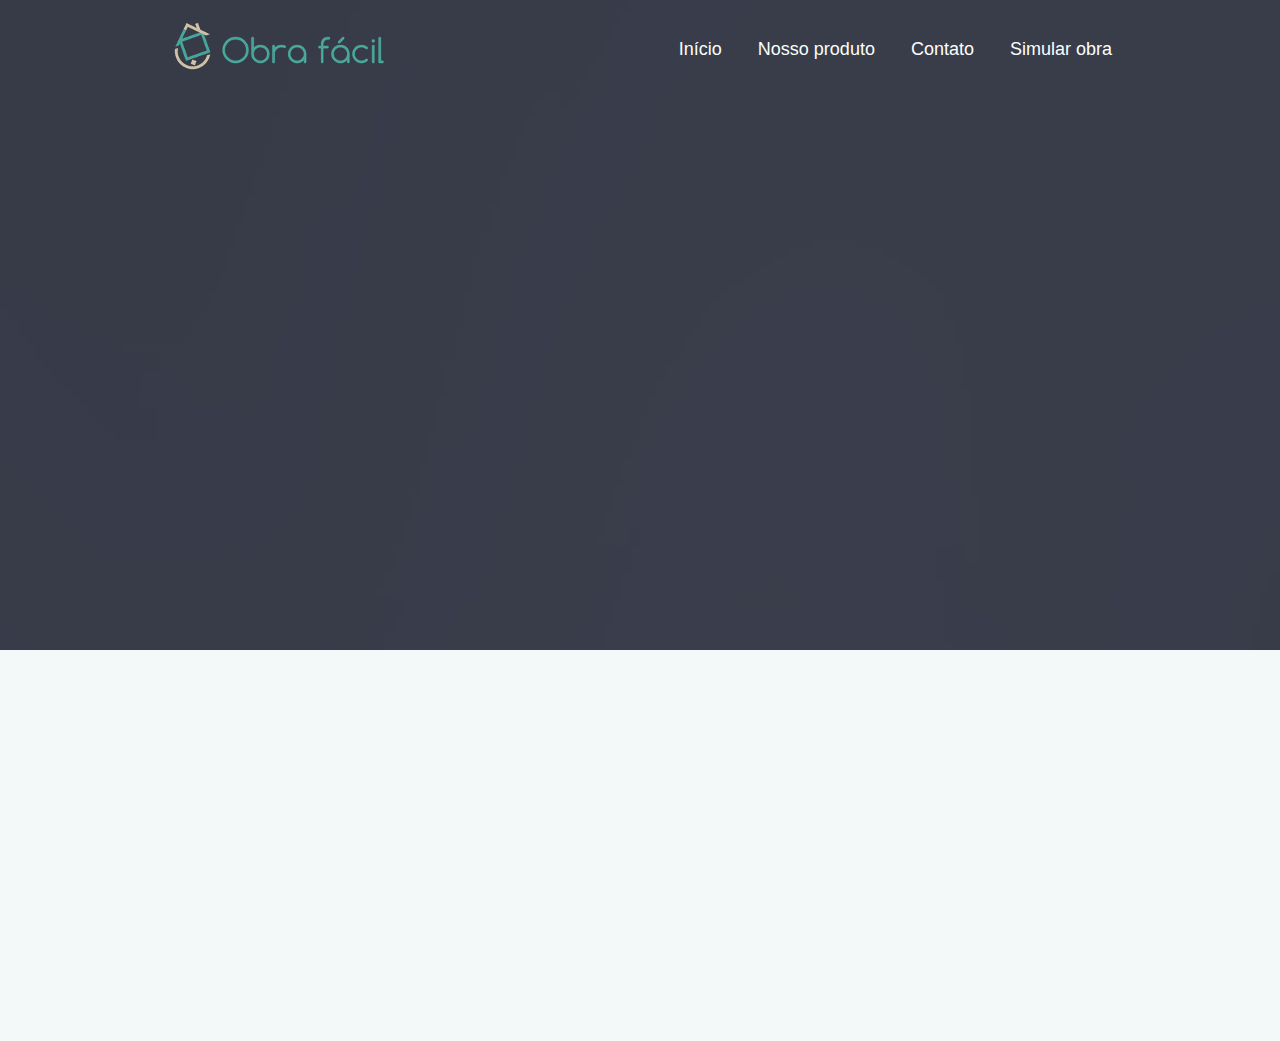
==== commit e32b949d: "CommitFinal" ====
--- a/contact.html
+++ b/contact.html
@@ -88,7 +88,11 @@
 							<li>
 								<a href="index.html">Início</a>
 							</li>
+							<li>
+								<a href="index.html#produtos">Nosso produto</a>
+							</li>
 							<li class="active"><a href="contact.html">Contato</a></li>
+							<li><a href="http://simularobra.devyzi.com">Simular obra</a></li>
 						</ul>
 						
 					</nav>
